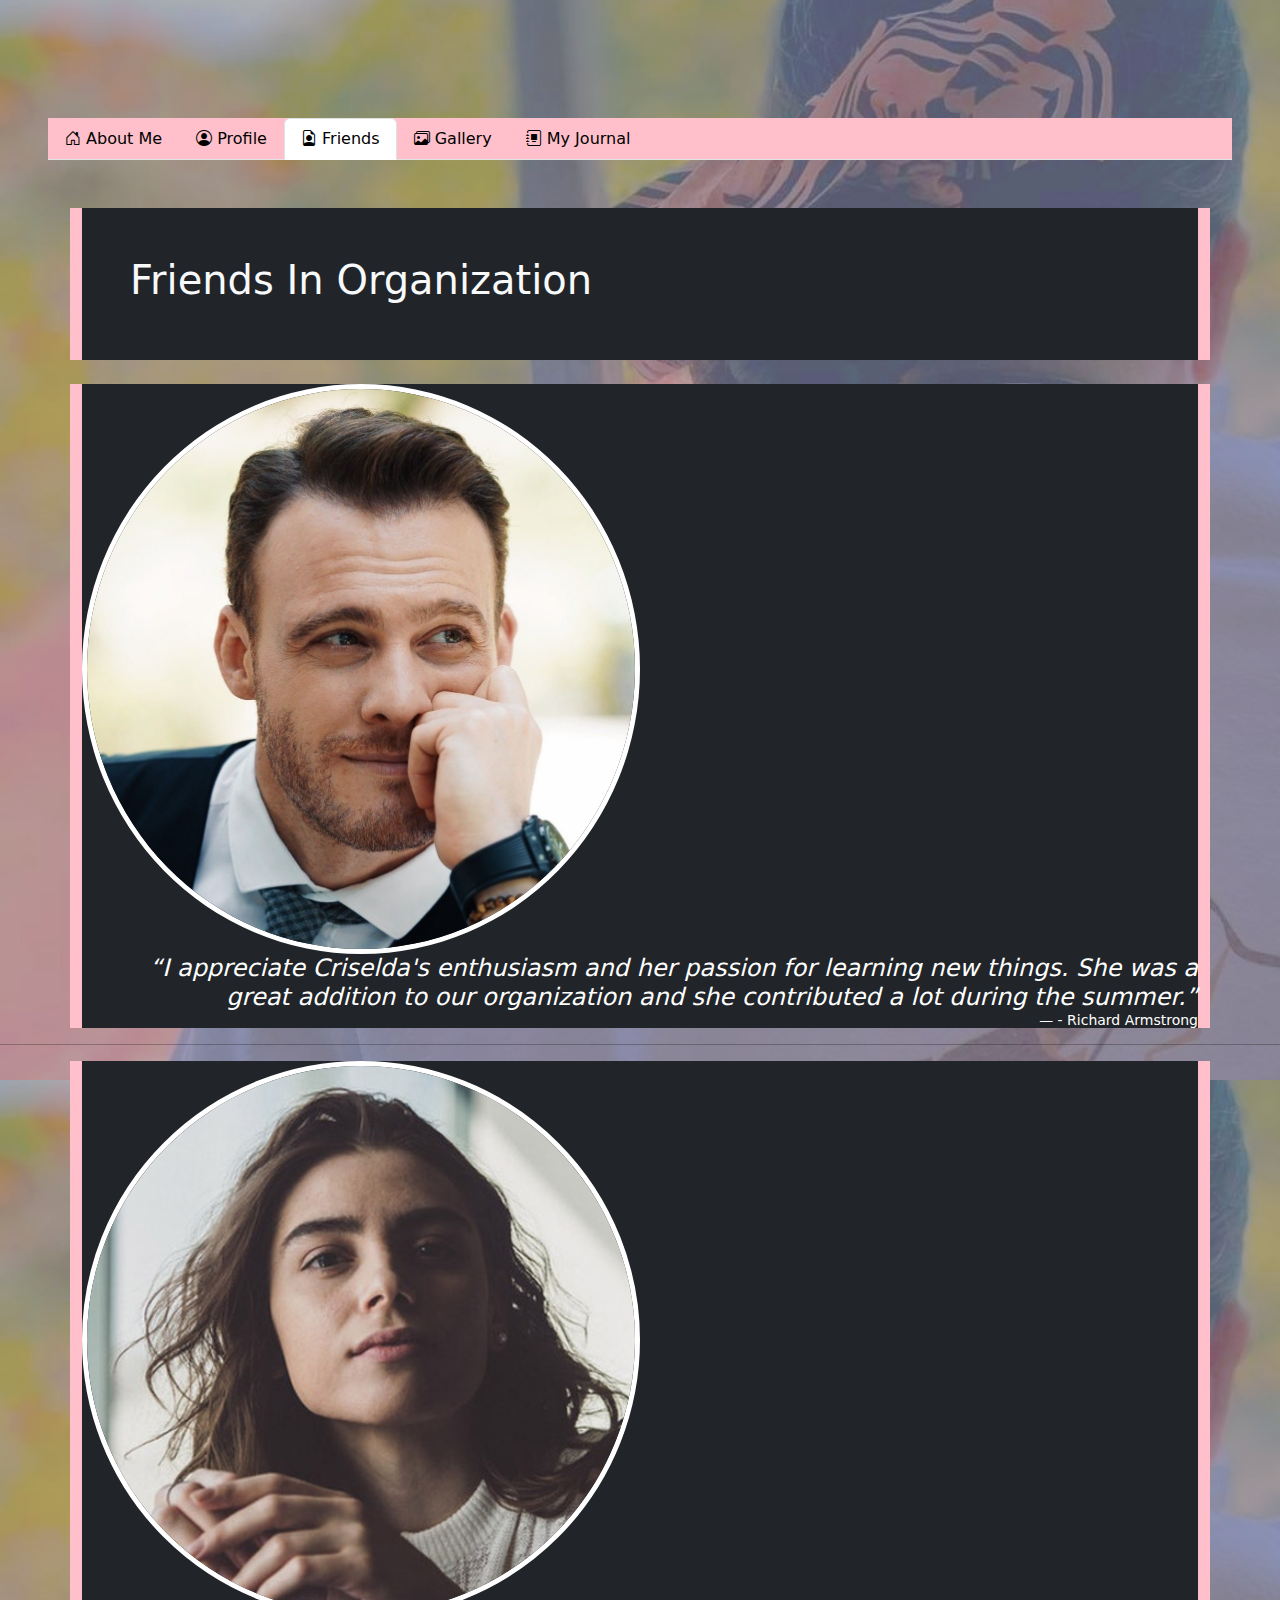
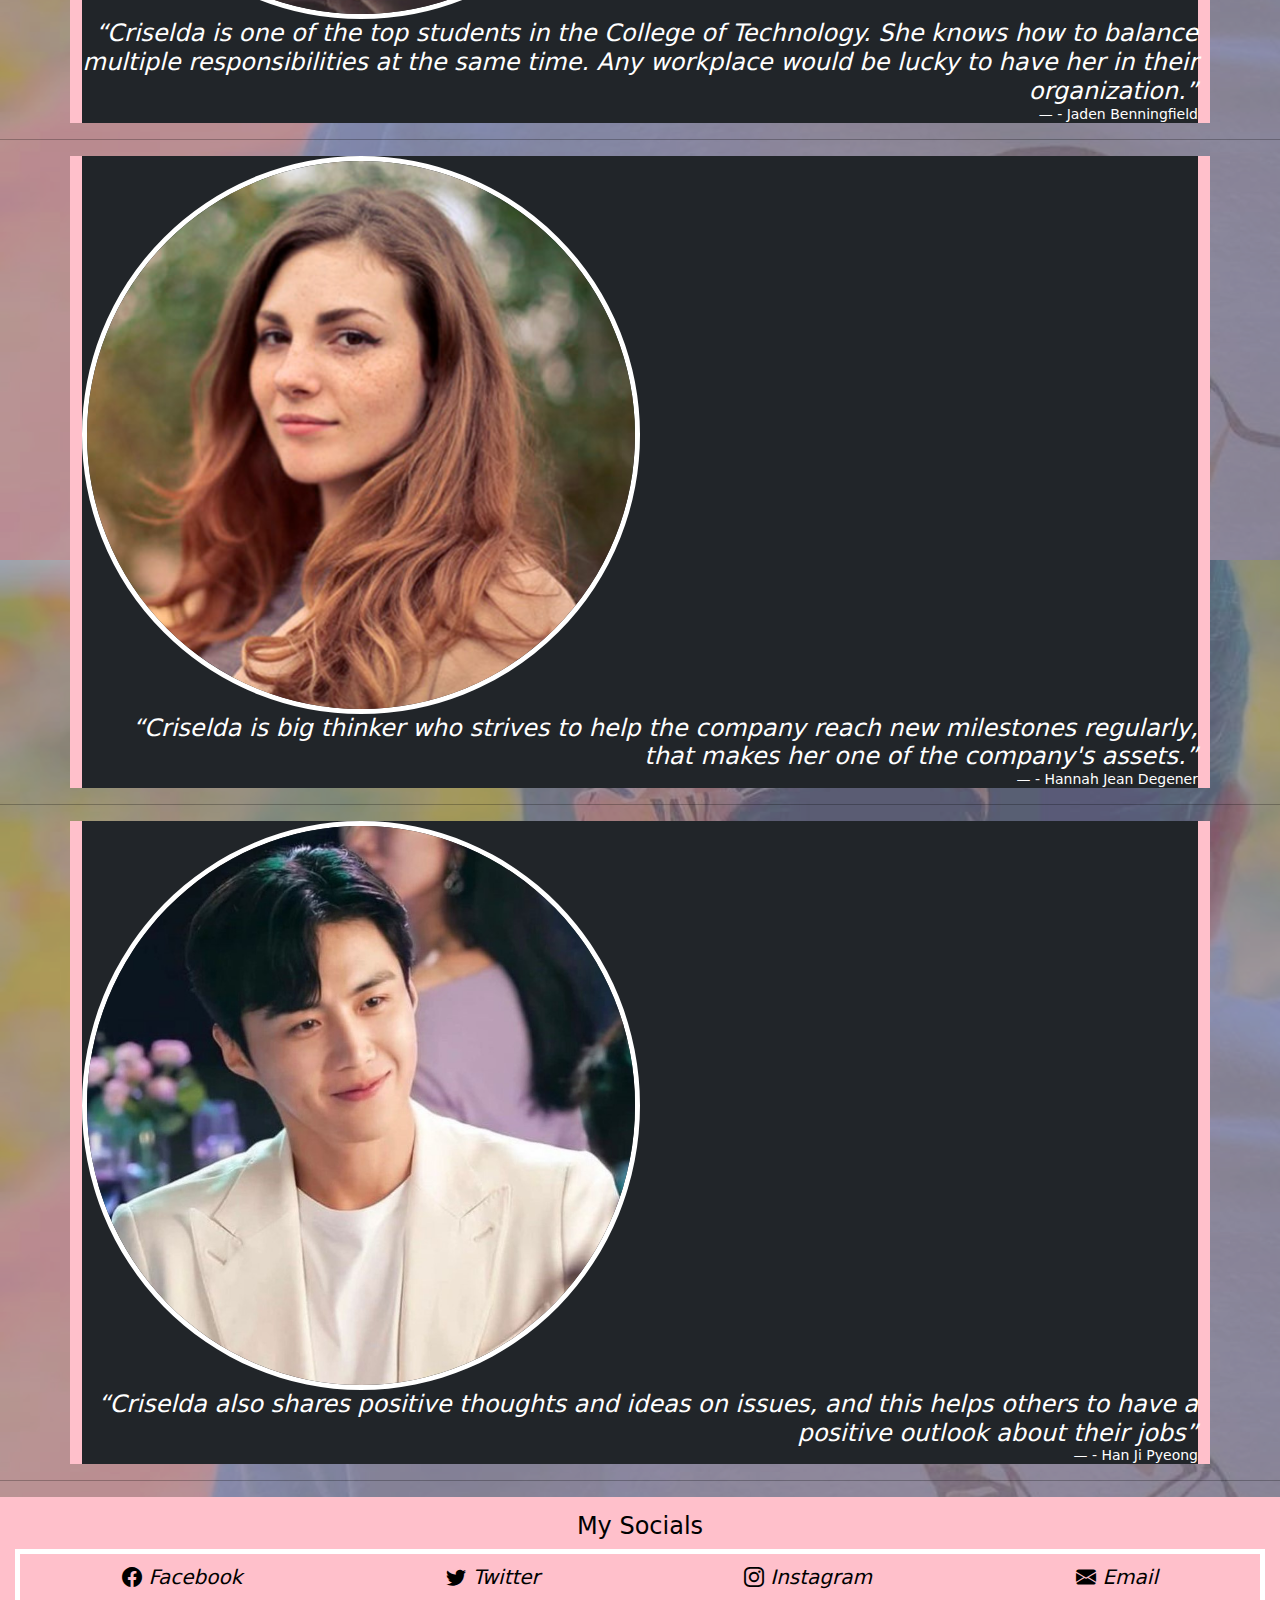
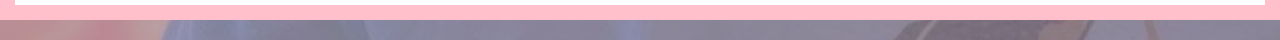
==== features/friends.html @ cc2e2b55 "first commit" ====
<!DOCTYPE html>
<html lang="en">
<head>
<meta charset="utf-8">
<meta name="viewport" content="width=device-width, initial-scale=1">
<title>friends</title>
<link href="https://cdn.jsdelivr.net/npm/bootstrap@5.0.2/dist/css/bootstrap.min.css" rel="stylesheet">
<link href="https://cdn.jsdelivr.net/npm/bootstrap-icons@1.5.0/font/bootstrap-icons.css" rel="stylesheet">
<script src="https://cdn.jsdelivr.net/npm/bootstrap@5.0.2/dist/js/bootstrap.bundle.min.js"></script>
<link rel="stylesheet" href="/css/style1.css">
</head>
<body>
<div class="m-5">
    <nav class="nav nav-tabs">
        <a href="/index.html" class="nav-item nav-link">
            <i class="bi-house-door"></i> About Me
        </a>
        <a href="/features/profile.html" class="nav-item nav-link">
            <i class="bi-person-circle"></i> Profile
        </a>
        <a href="/features/friends.html" class="nav-item nav-link active">
            <i class="bi-file-earmark-person"></i> Friends
        </a>
        <a href="/features/gallery.html" class="nav-item nav-link">
            <i class="bi-images"></i> Gallery
        </a>
        <a href="/features/journal.html" class="nav-item nav-link">
            <i class="bi-journal-album"></i> My Journal
        </a>
    </nav>
</div>
<div class="container">
    <div class="p-5 mb-4 text-light bg-dark position-relative">
        <h1>Friends In Organization</h1>
    </div>
</div>
<div class="container">
    <div class="fw-lighter bg-dark text-white">
        <img src="/images/friend1.jpg" class="rounded-circle" alt=""> 
        <blockquote class="blockquote">
        <p class="h4 text-end fst-italic"><q>I appreciate Criselda's enthusiasm and her passion for learning new things. 
            She was a great addition to our organization and she contributed a lot during the summer.</q> <br>
    </blockquote> <figcaption class="h5 blockquote-footer text-end text-white">- Richard Armstrong </figcaption> </p>
    </div>  
</div>
<hr>
<div class="container">
    <div class="fw-lighter bg-dark text-white">
        <img src="/images/friend2.jpg" class="rounded-circle" alt=""> 
        <blockquote class="blockquote">
        <p class="h4 text-end fst-italic"><q>Criselda is one of the top students in the College of Technology. 
            She knows how to balance multiple responsibilities at the same time. 
            Any workplace would be lucky to have her in their organization.</q> <br>
    </blockquote> <figcaption class="h5 blockquote-footer text-end text-white">- Jaden Benningfield </figcaption> </p>
    </div>  
</div>
<hr>
<div class="container">
    <div class="fw-lighter bg-dark text-white">
        <img src="/images/friend3.jpg" class="rounded-circle" alt=""> 
    <blockquote class="blockquote">
    <p class="h4 text-end fst-italic"><q>Criselda is big thinker who strives to 
        help the company reach new milestones regularly, that makes her one of the company's assets.</q><br>
    </blockquote> <figcaption class="h5 blockquote-footer text-end text-white">- Hannah Jean Degener </figcaption> </p>
    </div>  
</div>
<hr>
<div class="container">
    <div class="fw-lighter bg-dark text-white">
        <img src="/images/friend4.jpg" class="rounded-circle" alt=""> 
        <blockquote class="blockquote">
        <p class="h4 text-end fst-italic"><q>Criselda also shares positive thoughts and ideas on issues, 
        and this helps others to have a positive outlook about their jobs</q> <br>
    </blockquote> <figcaption class="h5 blockquote-footer text-end text-white">- Han Ji Pyeong </figcaption> </p>
    </div>  
</div>
<hr>

<div class="box text-center">
    <h4>My Socials</h4>
<nav class="nav nav-pills nav-fill">
    <a class="nav-link" href="https://www.facebook.com/criselda.delacruz08/" target="_blank">
        <i class="bi-facebook"> Facebook </i></a>
    <a class="nav-link" href="https://twitter.com/CriseldaMondars" target="_blank">
        <i class="bi-twitter"> Twitter  </i></a>
    <a class="nav-link" href="https://www.instagram.com/sis_criselda/" target="_blank">
        <i class="bi-instagram"> Instagram </i></a>
    <a class="nav-link" href="mailto:https://mail.google.com/mail/u/0/?tab=rm&ogbl#inbox" target="_blank">
        <i class="bi-envelope-fill"> Email </i></a>
</nav>

</head>
</body>
</html>
---- css/style1.css ----
.img-thumbnail {
    margin-right: 20px;
    width: 500px;
    border-top-left-radius: 50%;
    border-top-right-radius: 50%; 
}

.box {
    padding: 15px;        
    margin-bottom: 20px;
    
}

body{
    padding-top: 70px;
    background-image: url(/images/new-background.png);
    color: black;
    background-color: pink;
}
.nav-tabs i{
    color: black;
}
.nav-tabs a{
    color: black;
}
.nav-tabs a:hover{
    color:white;
}
.card-text-center{
    background-color: pink;
}
.container{
    background-color: pink;
}
.m-5{
    background-color:pink;
}
.text-center{
    background-color: pink;

}
.img .card-text-center{
    border-radius: 50%;
}
.rounded .box text-center {
    width: 200px;
}
.rounded-circle {
    width: 50%;
    border: 5px solid white;
}
.fw-semibold{
    border: 5px solid whitesmoke;
}
.d-block{
    width: 90%;
}
.img-fluid{
    width: 400px;
    border: 5px solid white;
}
.figure-caption{
    font-size: large;
}

.nav-fill a {
 color: black;
 background-color: pink !important;
 font-size: 20px;

}
.nav-fill a:hover {
    color: white;

}

.nav-fill{
    border: 5px solid white;
}
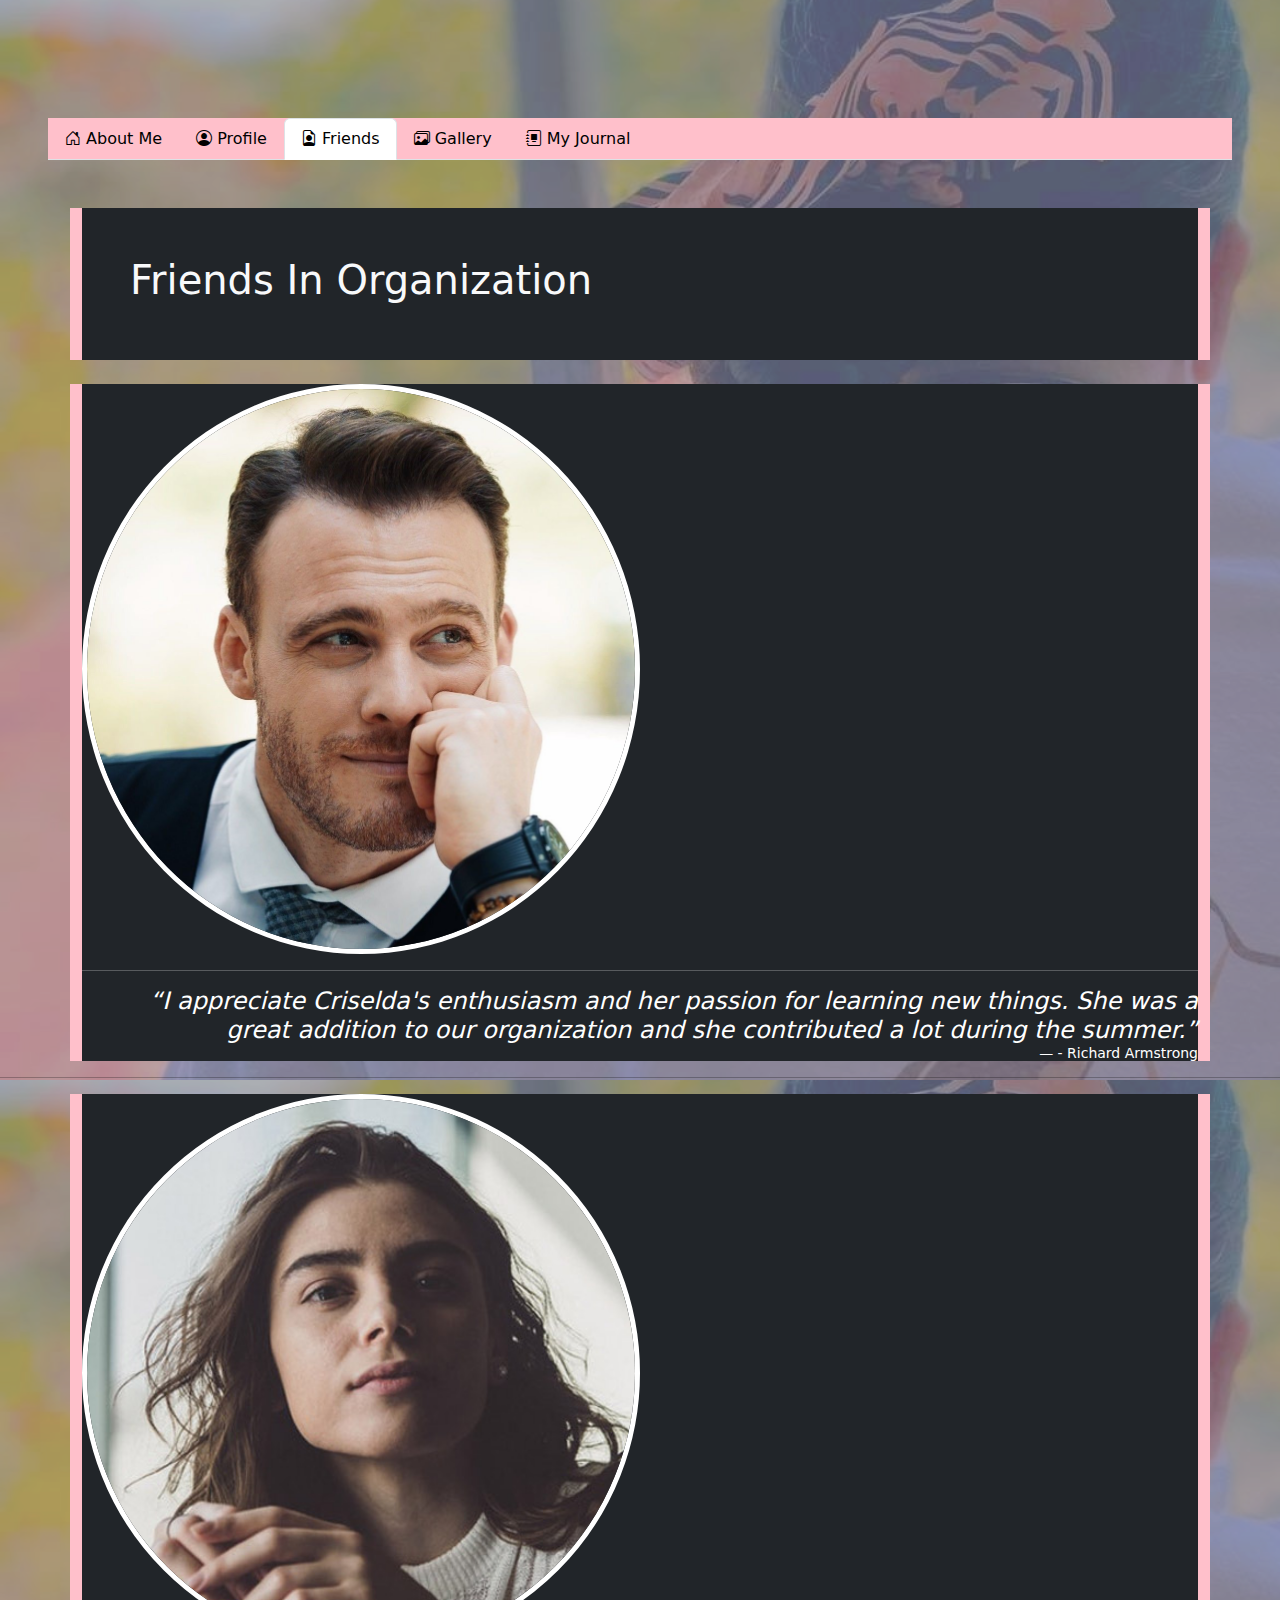
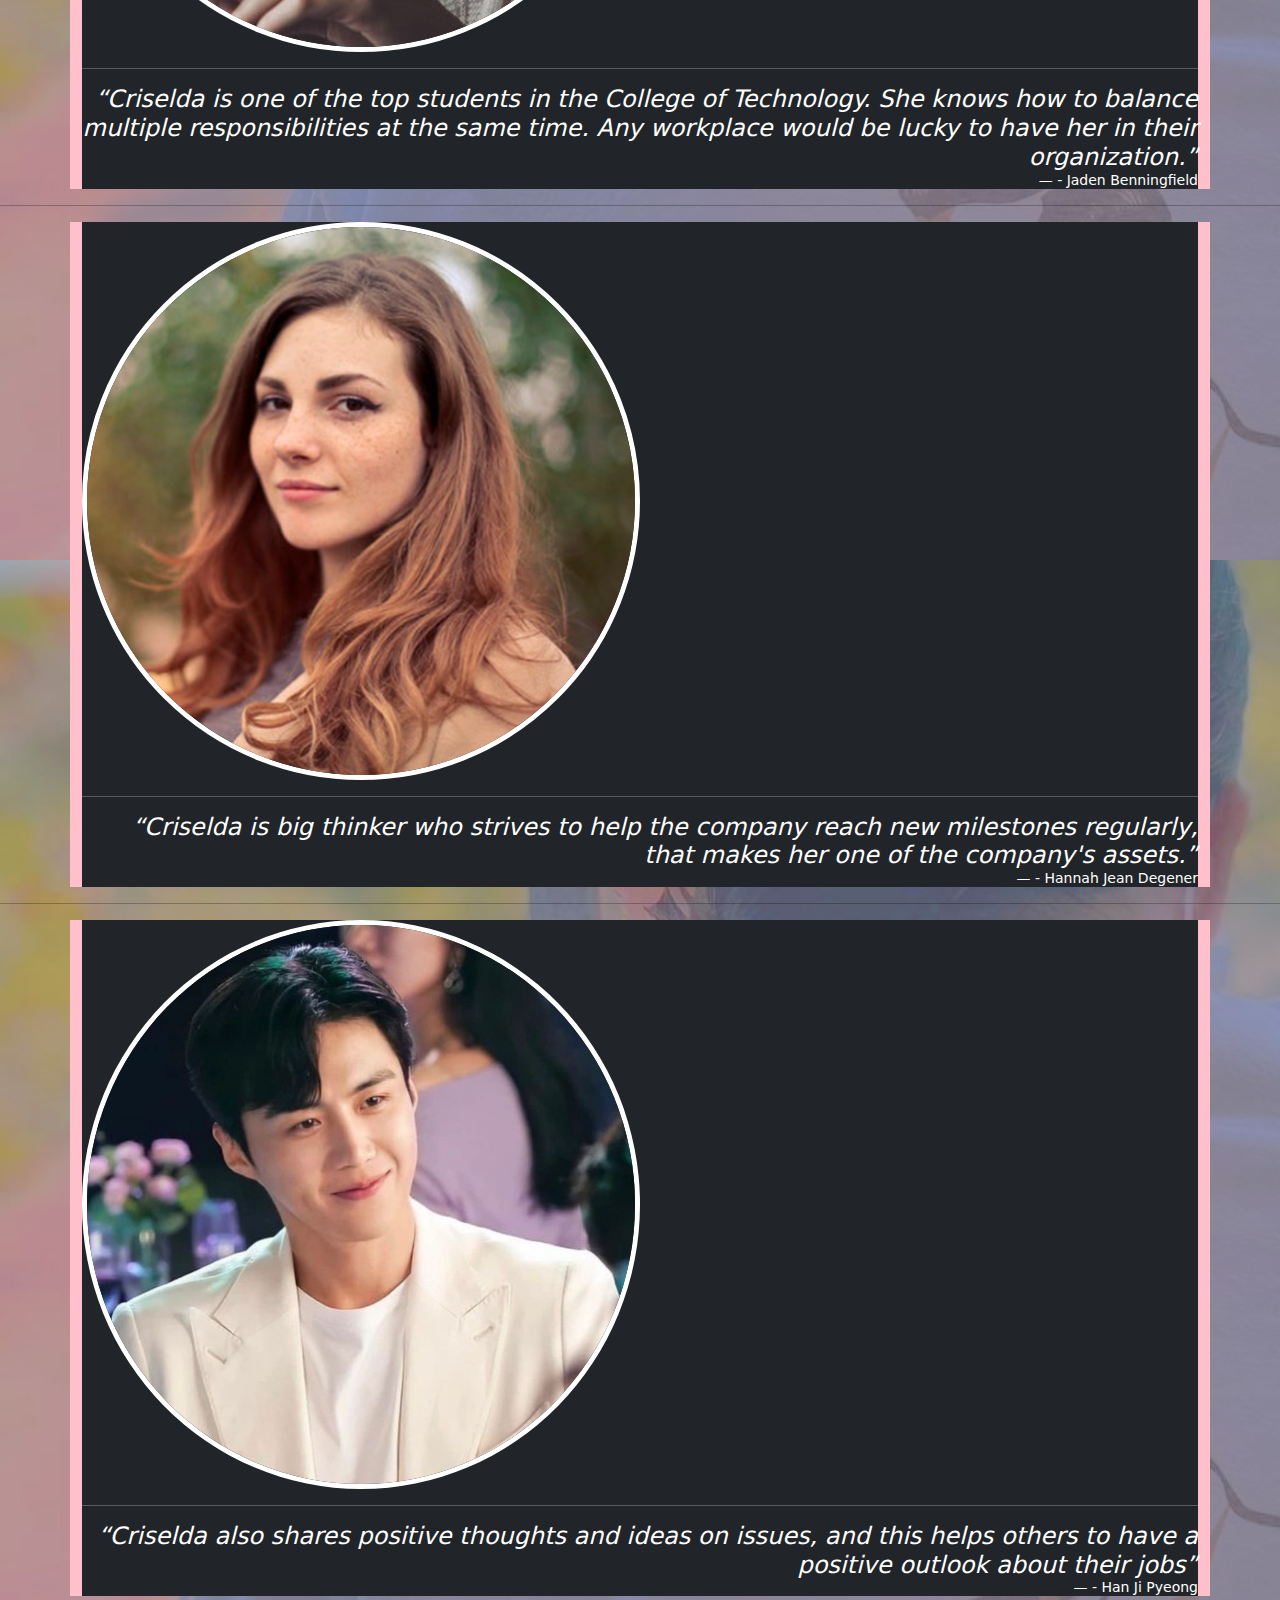
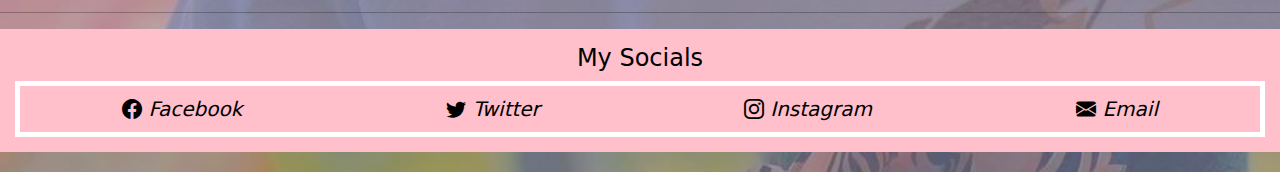
==== commit 9f6de232: "last commit" ====
--- a/features/friends.html
+++ b/features/friends.html
@@ -36,7 +36,8 @@
 </div>
 <div class="container">
     <div class="fw-lighter bg-dark text-white">
-        <img src="/images/friend1.jpg" class="rounded-circle" alt=""> 
+        <img src="/images/friend1.jpg" class="rounded-circle" alt="">
+        <hr> 
         <blockquote class="blockquote">
         <p class="h4 text-end fst-italic"><q>I appreciate Criselda's enthusiasm and her passion for learning new things. 
             She was a great addition to our organization and she contributed a lot during the summer.</q> <br>
@@ -47,6 +48,7 @@
 <div class="container">
     <div class="fw-lighter bg-dark text-white">
         <img src="/images/friend2.jpg" class="rounded-circle" alt=""> 
+        <hr>
         <blockquote class="blockquote">
         <p class="h4 text-end fst-italic"><q>Criselda is one of the top students in the College of Technology. 
             She knows how to balance multiple responsibilities at the same time. 
@@ -58,6 +60,7 @@
 <div class="container">
     <div class="fw-lighter bg-dark text-white">
         <img src="/images/friend3.jpg" class="rounded-circle" alt=""> 
+        <hr>
     <blockquote class="blockquote">
     <p class="h4 text-end fst-italic"><q>Criselda is big thinker who strives to 
         help the company reach new milestones regularly, that makes her one of the company's assets.</q><br>
@@ -68,6 +71,7 @@
 <div class="container">
     <div class="fw-lighter bg-dark text-white">
         <img src="/images/friend4.jpg" class="rounded-circle" alt=""> 
+        <hr>
         <blockquote class="blockquote">
         <p class="h4 text-end fst-italic"><q>Criselda also shares positive thoughts and ideas on issues, 
         and this helps others to have a positive outlook about their jobs</q> <br>
--- a/css/style1.css
+++ b/css/style1.css
@@ -1,17 +1,3 @@
-
-
-.img-thumbnail {
-    margin-right: 20px;
-    width: 500px;
-    border-top-left-radius: 50%;
-    border-top-right-radius: 50%; 
-}
-
-.box {
-    padding: 15px;        
-    margin-bottom: 20px;
-    
-}
 
 body{
     padding-top: 70px;
@@ -19,6 +5,14 @@
     color: black;
     background-color: pink;
 }
+/* --- Navigation --- */
+.box {
+    padding: 15px;        
+    margin-bottom: 20px;
+    
+}
+
+
 .nav-tabs i{
     color: black;
 }
@@ -39,13 +33,25 @@
 }
 .text-center{
     background-color: pink;
+    width: 100%;
+}
 
+/* --- for gallery images --- */
+.img-thumbnail {
+    margin-right: 20px;
+    width: 500px;
+    border-top-left-radius: 50%;
+    border-top-right-radius: 50%; 
+}
+img, svg {
+    max-width: 100%;
+    
 }
 .img .card-text-center{
     border-radius: 50%;
 }
 .rounded .box text-center {
-    width: 200px;
+    width: 100%;
 }
 .rounded-circle {
     width: 50%;
